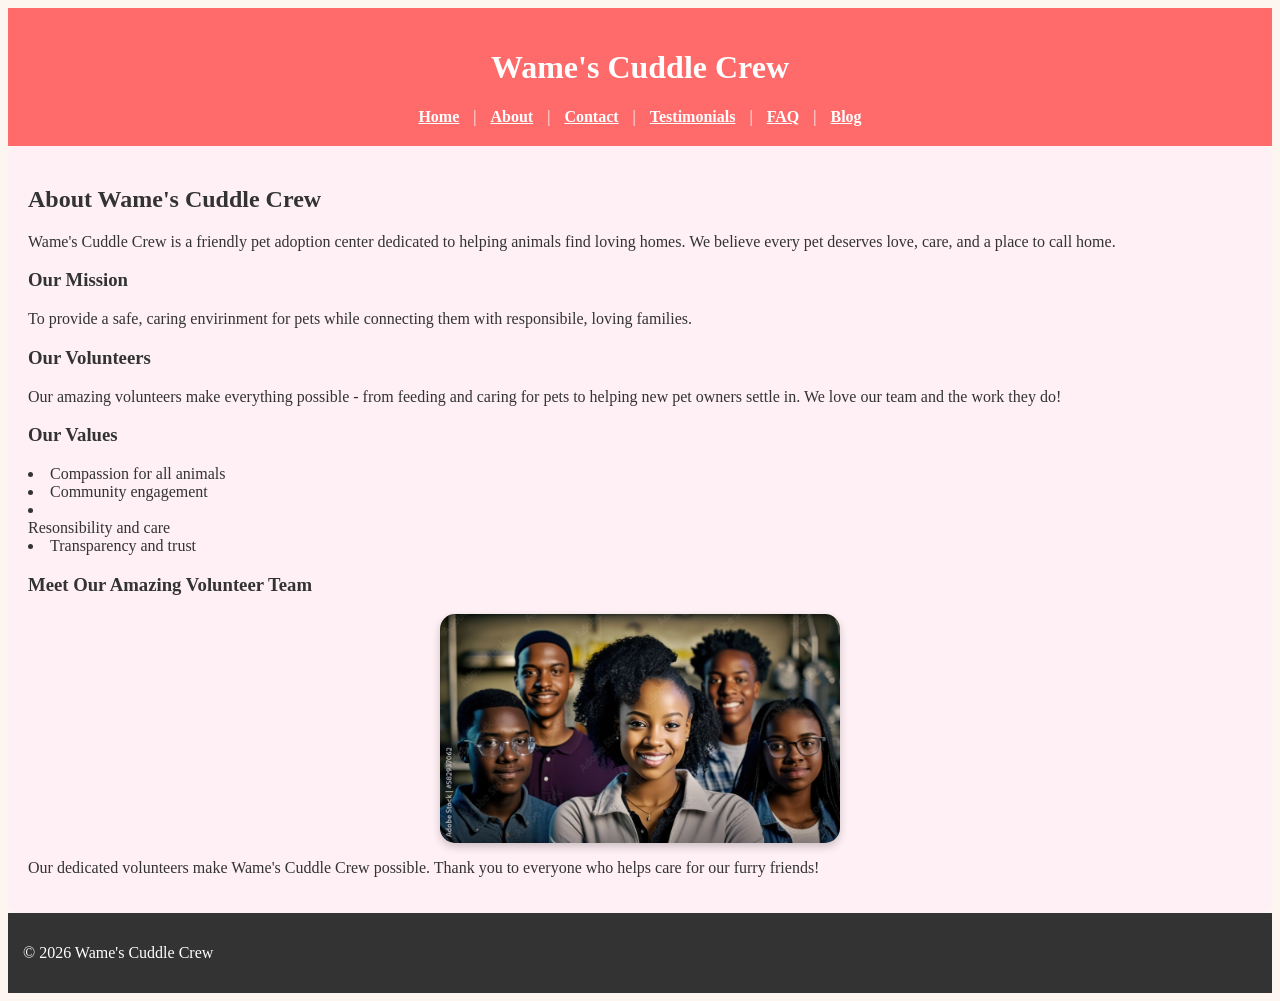
==== about.html @ c6436d0e "Add full website" ====
<!DOCTYPE html>

<html lang="en">

<head>

<meta charset="UTF-8">

<meta name="viewport" content="width=device-width, initial-scale=1.0">

<title>About - Wame's Cuddle Crew</title>
<link rel="stylesheet" href="styles.css">

</head>

<body>

<header>

<h1>Wame's Cuddle Crew</h1>
<nav>
    <a href="index.html">Home</a> |
    <a href="about.html">About</a> |
    <a href="contact">Contact</a> |
    <a href="testimonials.html">Testimonials</a> |
    <a href="faq.html">FAQ</a> |
    <a href="blog.html">Blog</a>

<nav>
</header>

<main>

<section class="about">
    <h2>About Wame's Cuddle Crew</h2>
    <p>Wame's Cuddle Crew is a friendly pet adoption center dedicated to helping animals find loving homes. We believe every pet deserves love, care, and a place to call home.</p>

    <h3>Our Mission</h3>
    <p>To provide a safe, caring envirinment for pets while connecting them with responsibile, loving families.</p>

    <h3>Our Volunteers</h3>
    <p>Our amazing volunteers make everything possible - from feeding and caring for pets to helping new pet owners settle in. We love our team and the work they do!</p>

    <h3>Our Values</h3>
    </ul>
    <li>Compassion for all animals</li>
    <li>Community engagement</li>
    <li></li>Resonsibility and care</li>
    <li>Transparency and trust</li>
</ul>
<section class="volunteers">
    <h3>Meet Our Amazing Volunteer Team</h3>
    <img src="volunteers (2).jpg" alt="Our Volunteer team" width="500">
    <p>Our dedicated volunteers make Wame's Cuddle Crew possible. Thank you to everyone who helps care for our furry friends!</p>

</main>


<footer>

<p>&copy; 2026 Wame's Cuddle Crew</p>

</footer>

</body>

</html>
---- styles.css ----
header {
background-color: #ff6b6b;
color: #fff;
text-align: center;
padding: 20px 0;
}

header nav a {
color: #fff;
margin: 0 10px;
font-weight: bold;
}


body {
background-color: #fdf6f0;
color: #333;
}


.about {
background-color: #fff0f5;
padding: 20px;
border-radius: 10px;
}


.contact {
background-color: #e0f7fa;
padding: 20px;
border-radius: 10px;
}

.testimonial {
background-color: #fff8dc;
padding: 15px;
margin-bottom: 15px;
border-radius: 10px;
}

.faq {
background-color: #f0fff0;
padding: 20px;
border-radius: 10px;
}


.blog-post {
background-color: #f5f5f5;
padding: 20px;
border-radius: 10px;
margin-bottom: 15px;
}

footer {
background-color: #333;
color: #fff;
text-align: center;
padding: 15px;
}

img { 
    width: 400px; 
     max-width: 100%; 
      height: auto; 
       border-radius: 15px; 
       display: block; 
       margin: 10px auto; 
        box-shadow: 0 4px 8px rgba(0,0,0,0.2); 
         transition: transform 0.3s ease; 
         } 
         
         img:hover  img { 
 
             transform: scale(1.05); }

img {
display: block;
margin: 10px auto; 
}

p, h2, h3 {
text-align: left;
}
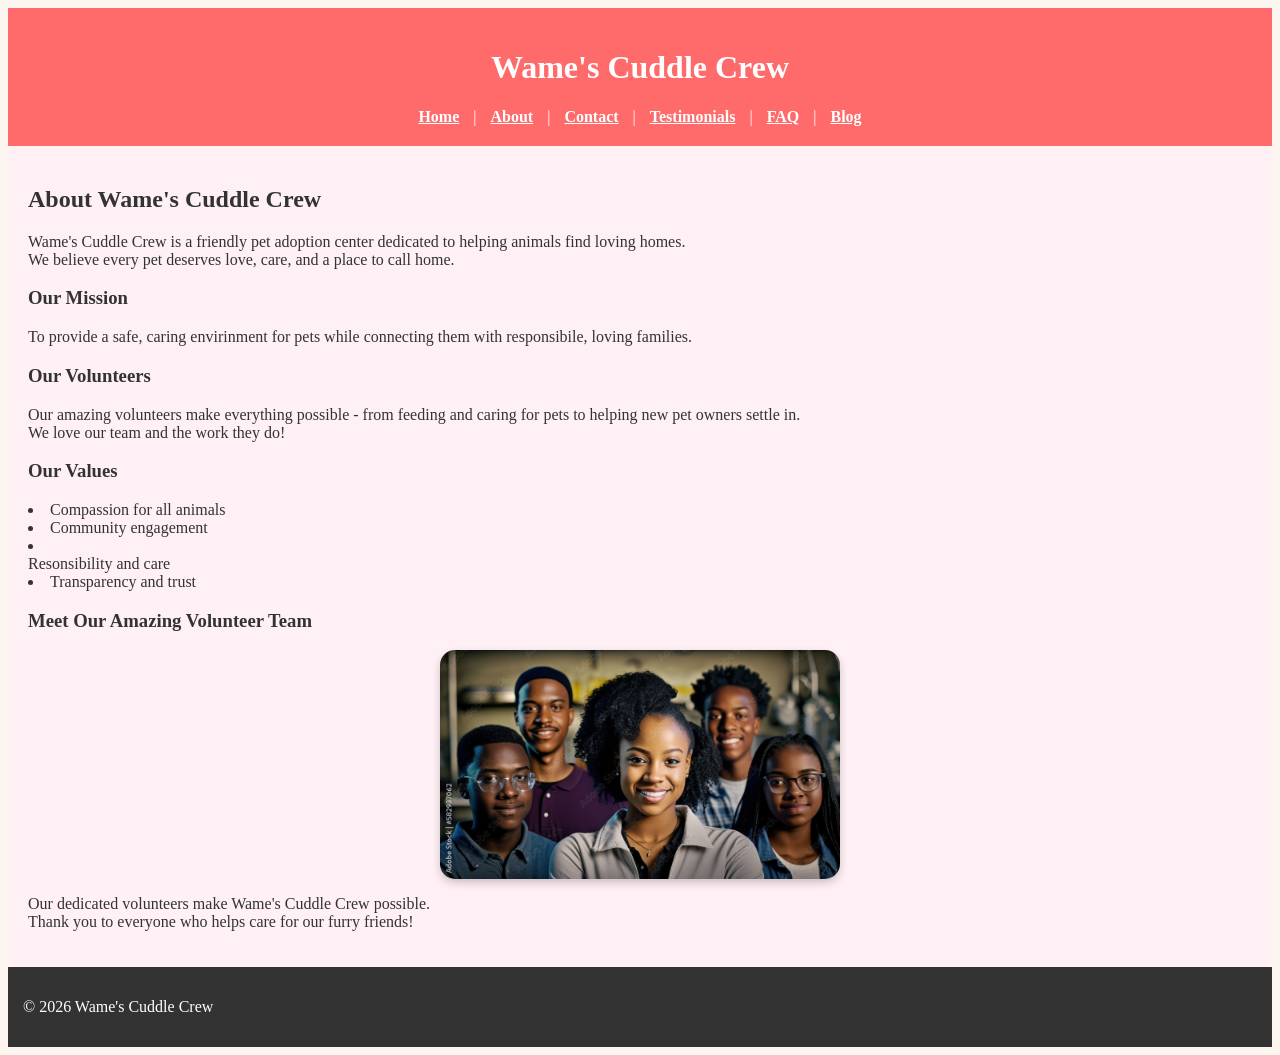
==== commit dfa41767: "Add full website with sentence breaks" ====
--- a/about.html
+++ b/about.html
@@ -33,13 +33,15 @@
 
 <section class="about">
     <h2>About Wame's Cuddle Crew</h2>
-    <p>Wame's Cuddle Crew is a friendly pet adoption center dedicated to helping animals find loving homes. We believe every pet deserves love, care, and a place to call home.</p>
+    <p>Wame's Cuddle Crew is a friendly pet adoption center dedicated to helping animals find loving homes.<br>
+       We believe every pet deserves love, care, and a place to call home.</p>
 
     <h3>Our Mission</h3>
     <p>To provide a safe, caring envirinment for pets while connecting them with responsibile, loving families.</p>
 
     <h3>Our Volunteers</h3>
-    <p>Our amazing volunteers make everything possible - from feeding and caring for pets to helping new pet owners settle in. We love our team and the work they do!</p>
+    <p>Our amazing volunteers make everything possible - from feeding and caring for pets to helping new pet owners settle in.<br>
+        We love our team and the work they do!</p>
 
     <h3>Our Values</h3>
     </ul>
@@ -51,7 +53,8 @@
 <section class="volunteers">
     <h3>Meet Our Amazing Volunteer Team</h3>
     <img src="volunteers (2).jpg" alt="Our Volunteer team" width="500">
-    <p>Our dedicated volunteers make Wame's Cuddle Crew possible. Thank you to everyone who helps care for our furry friends!</p>
+    <p>Our dedicated volunteers make Wame's Cuddle Crew possible. <br>
+        Thank you to everyone who helps care for our furry friends!</p>
 
 </main>
 
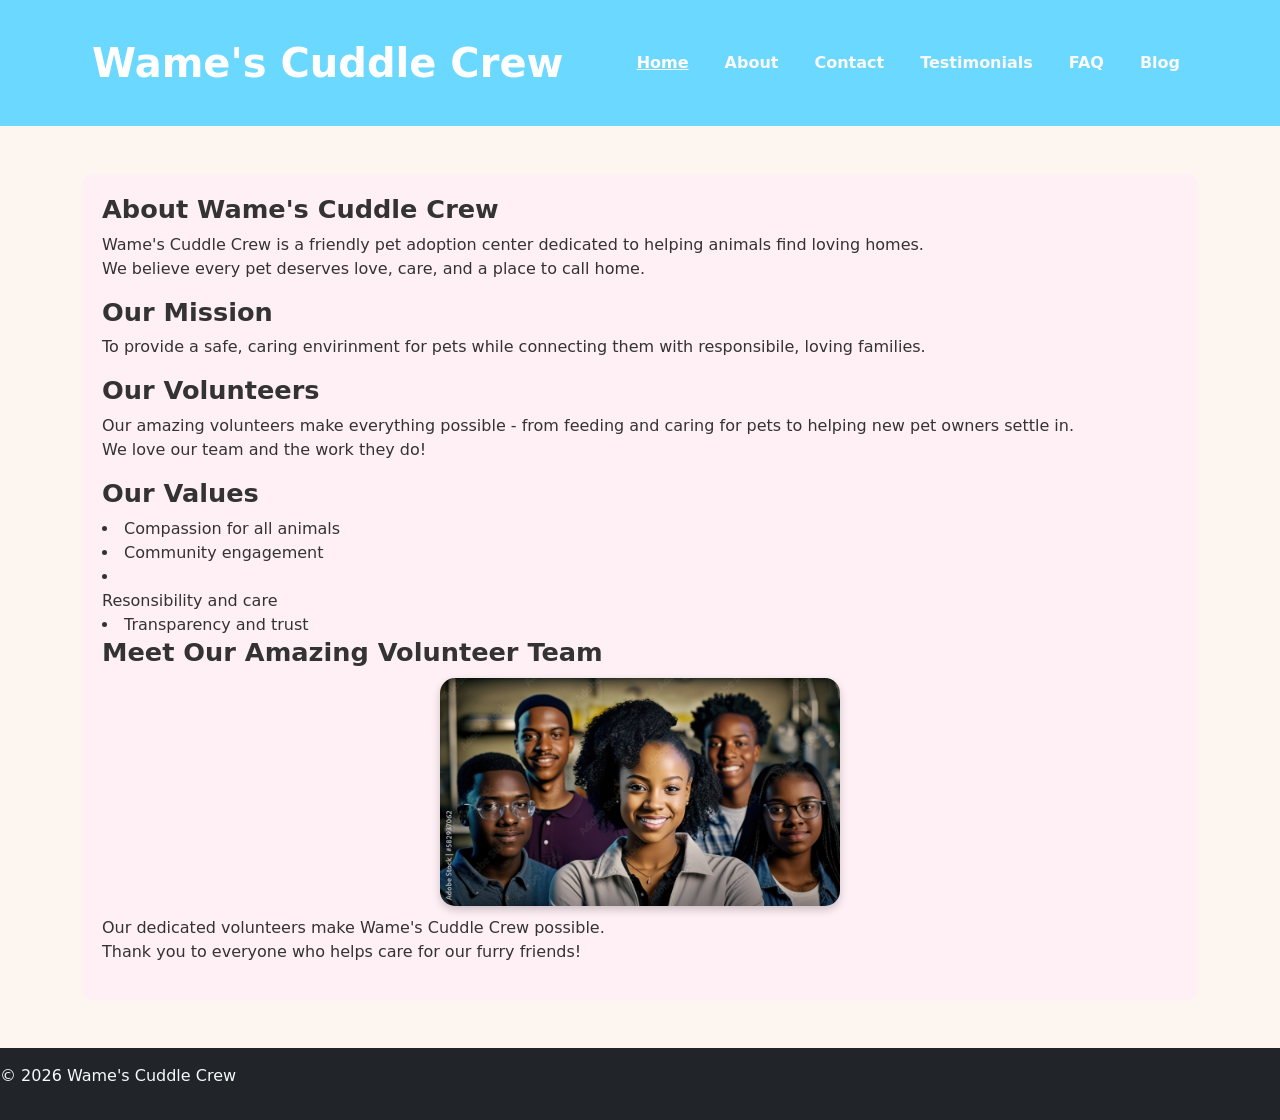
==== commit 4f789379: "Updated website: navbar, Bookstrap features, footer, brand styling, and all pages" ====
--- a/about.html
+++ b/about.html
@@ -9,27 +9,54 @@
 <meta name="viewport" content="width=device-width, initial-scale=1.0">
 
 <title>About - Wame's Cuddle Crew</title>
+<!-- Bootstrap CSS --> 
+
+<link href="https://cdn.jsdelivr.net/npm/bootstrap@5.3.0/dist/css/bootstrap.min.css" rel="stylesheet"> 
 <link rel="stylesheet" href="styles.css">
 
 </head>
 
 <body>
+    <!-- Bootstrap JS and dependencies --> 
+
+<script src="https://cdn.jsdelivr.net/npm/@popperjs/core@2.11.6/dist/umd/popper.min.js"></script> 
+
+<script src="https://cdn.jsdelivr.net/npm/bootstrap@5.3.0/dist/js/bootstrap.min.js"></script>
 
 <header>
+    <nav class="navbar navbar-expand-lg navbar-dark">
+        <div class="container"> 
+            <a class="navbar-brand fw-bold fs-1" href="index.html">Wame's Cuddle Crew</a>
+            <button class="navbar-toggler" type="button" data-bs-toggle="collapse" data-bs-target="#navbarNav"> 
+                <span class="navbar-toggler-icon"></span> 
+                </button> 
+           <div class="collapse navbar-collapse" id="navbarNav"> 
+                <ul class="navbar-nav ms-auto"> 
+                    <li class="nav-item">
+                        <a class="nav-link active" href="index.html">Home</a> 
+                    </li> 
+                    <li class="nav-item">
+                        <a class="nav-link" href="about.html">About</a> 
+                    </li>
+                    <li class="nav-item">
+                        <a class="nav-link" href="contact.html">Contact</a> 
+                    </li>
+                    <li class="nav-item">
+                        <a class="nav-link" href="testimonials.html">Testimonials</a> 
+                    </li>
+                    <li class="nav-item">
+                        <a class="nav-link" href="faq.html">FAQ</a> 
+                    </li>
+                    <li class="nav-item">
+                        <a class="nav-link" href="blog.html">Blog</a>
+                    </li>
+                 </ul>
+             </div>    
+            </div> 
+    </nav>
+ </header>
 
-<h1>Wame's Cuddle Crew</h1>
-<nav>
-    <a href="index.html">Home</a> |
-    <a href="about.html">About</a> |
-    <a href="contact">Contact</a> |
-    <a href="testimonials.html">Testimonials</a> |
-    <a href="faq.html">FAQ</a> |
-    <a href="blog.html">Blog</a>
-
-<nav>
-</header>
-
-<main>
+<main class="container my-5"> 
 
 <section class="about">
     <h2>About Wame's Cuddle Crew</h2>
@@ -59,8 +86,7 @@
 </main>
 
 
-<footer>
-
+<footer class="text-center py-3 bg-dark text-light">
 <p>&copy; 2026 Wame's Cuddle Crew</p>
 
 </footer>
--- a/styles.css
+++ b/styles.css
@@ -1,14 +1,16 @@
 header {
-background-color: #ff6b6b;
+background-color: #6bd8ff;
 color: #fff;
 text-align: center;
 padding: 20px 0;
+
 }
 
 header nav a {
-color: #fff;
+color: #ffffff;
 margin: 0 10px;
-font-weight: bold;
+font-weight: 600;
+
 }
 
 
@@ -52,12 +54,6 @@
 margin-bottom: 15px;
 }
 
-footer {
-background-color: #333;
-color: #fff;
-text-align: center;
-padding: 15px;
-}
 
 img { 
     width: 400px; 
@@ -83,3 +79,36 @@
 text-align: left;
 }
 
+
+.navbar .nav-link {
+color: #faf9f8; 
+font-weight: bold;
+transition: color 0.3s ease;
+}
+
+
+.navbar .nav-link:hover {
+color: #000000;
+}
+
+
+.navbar .nav-link.active {
+color: #ffffff; 
+text-decoration: underline;
+font-weight: 600;
+}
+
+.navbar-brand {
+    font-size: 1rem;
+    font-weight: bold
+}
+
+h1, h2, h3, .hero h2, section h2, .card-title {
+    font-size: 1.6rem;
+    font-weight: 600;
+}
+
+p, .lead, .card-text {
+    font-size: 1rem;
+    line-height: 1.5;
+}
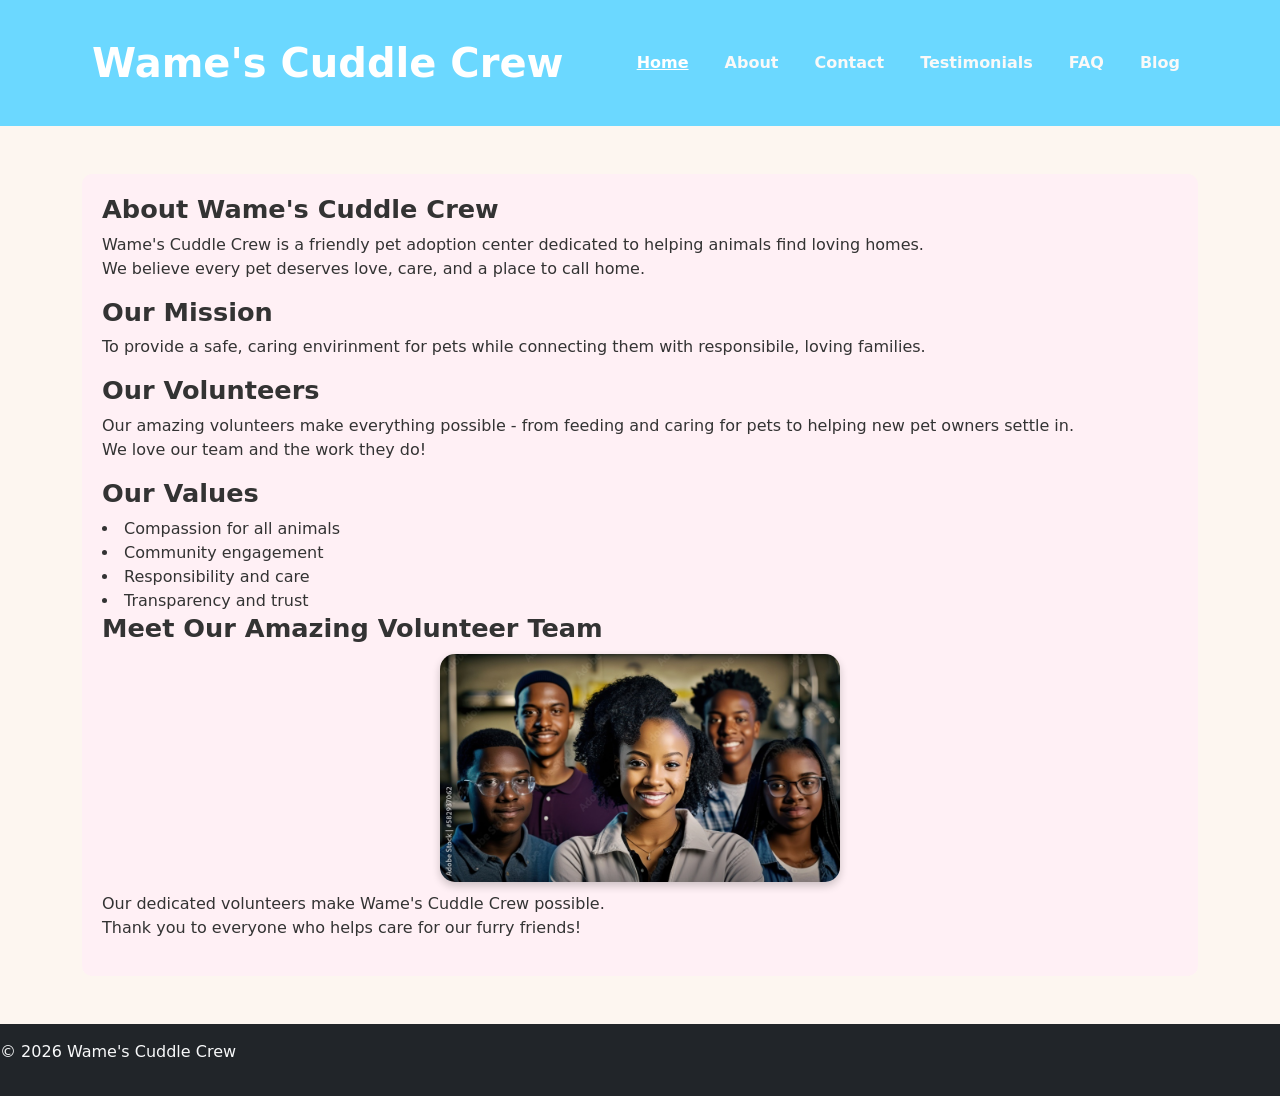
==== commit 8b89392a: "Update changes on about page" ====
--- a/about.html
+++ b/about.html
@@ -74,7 +74,7 @@
     </ul>
     <li>Compassion for all animals</li>
     <li>Community engagement</li>
-    <li></li>Resonsibility and care</li>
+    <li>Responsibility and care</li>
     <li>Transparency and trust</li>
 </ul>
 <section class="volunteers">
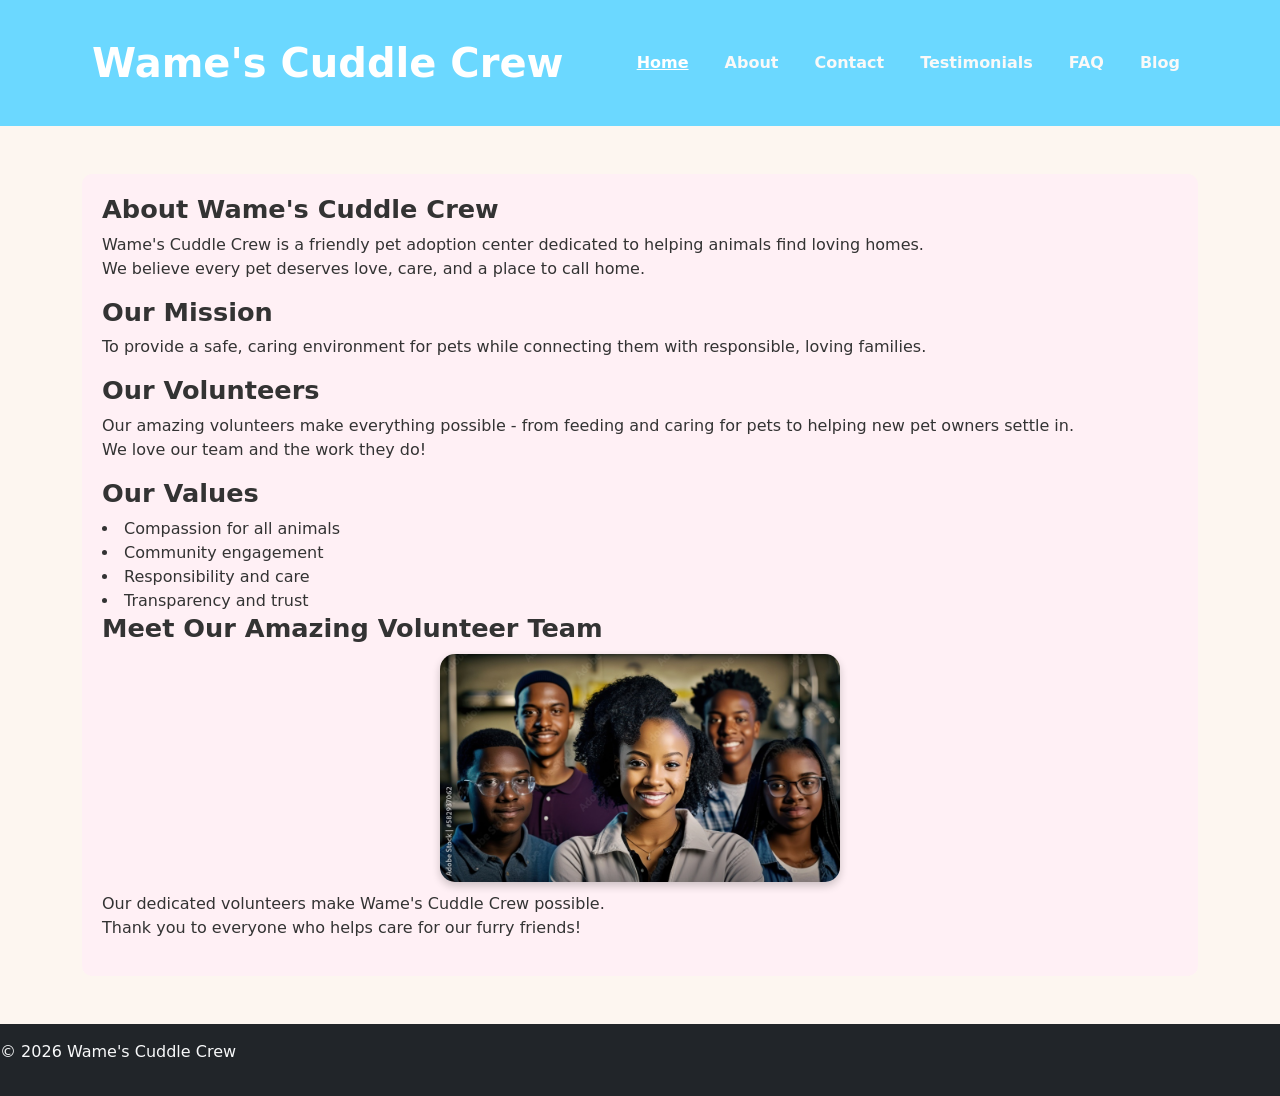
==== commit e4ec4648: "Update changes on about page" ====
--- a/about.html
+++ b/about.html
@@ -64,7 +64,7 @@
        We believe every pet deserves love, care, and a place to call home.</p>
 
     <h3>Our Mission</h3>
-    <p>To provide a safe, caring envirinment for pets while connecting them with responsibile, loving families.</p>
+    <p>To provide a safe, caring environment for pets while connecting them with responsible, loving families.</p>
 
     <h3>Our Volunteers</h3>
     <p>Our amazing volunteers make everything possible - from feeding and caring for pets to helping new pet owners settle in.<br>
